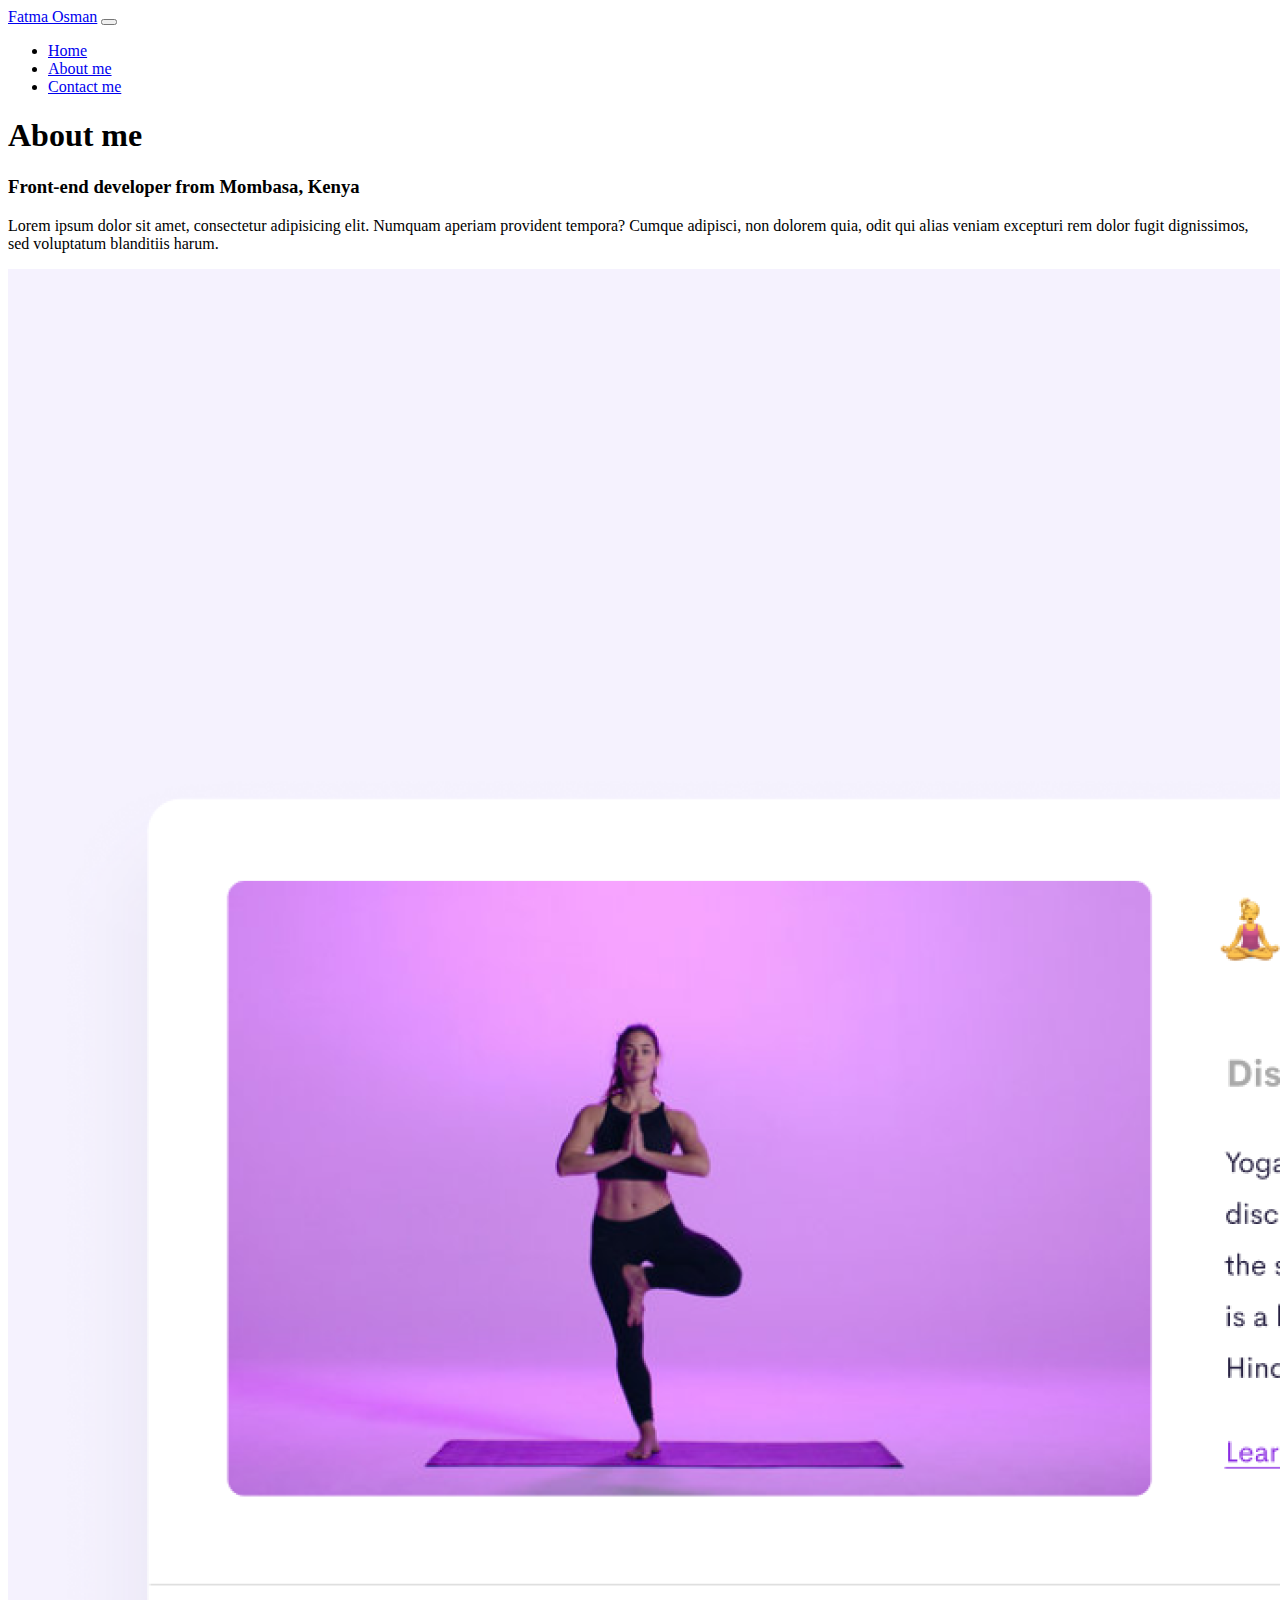
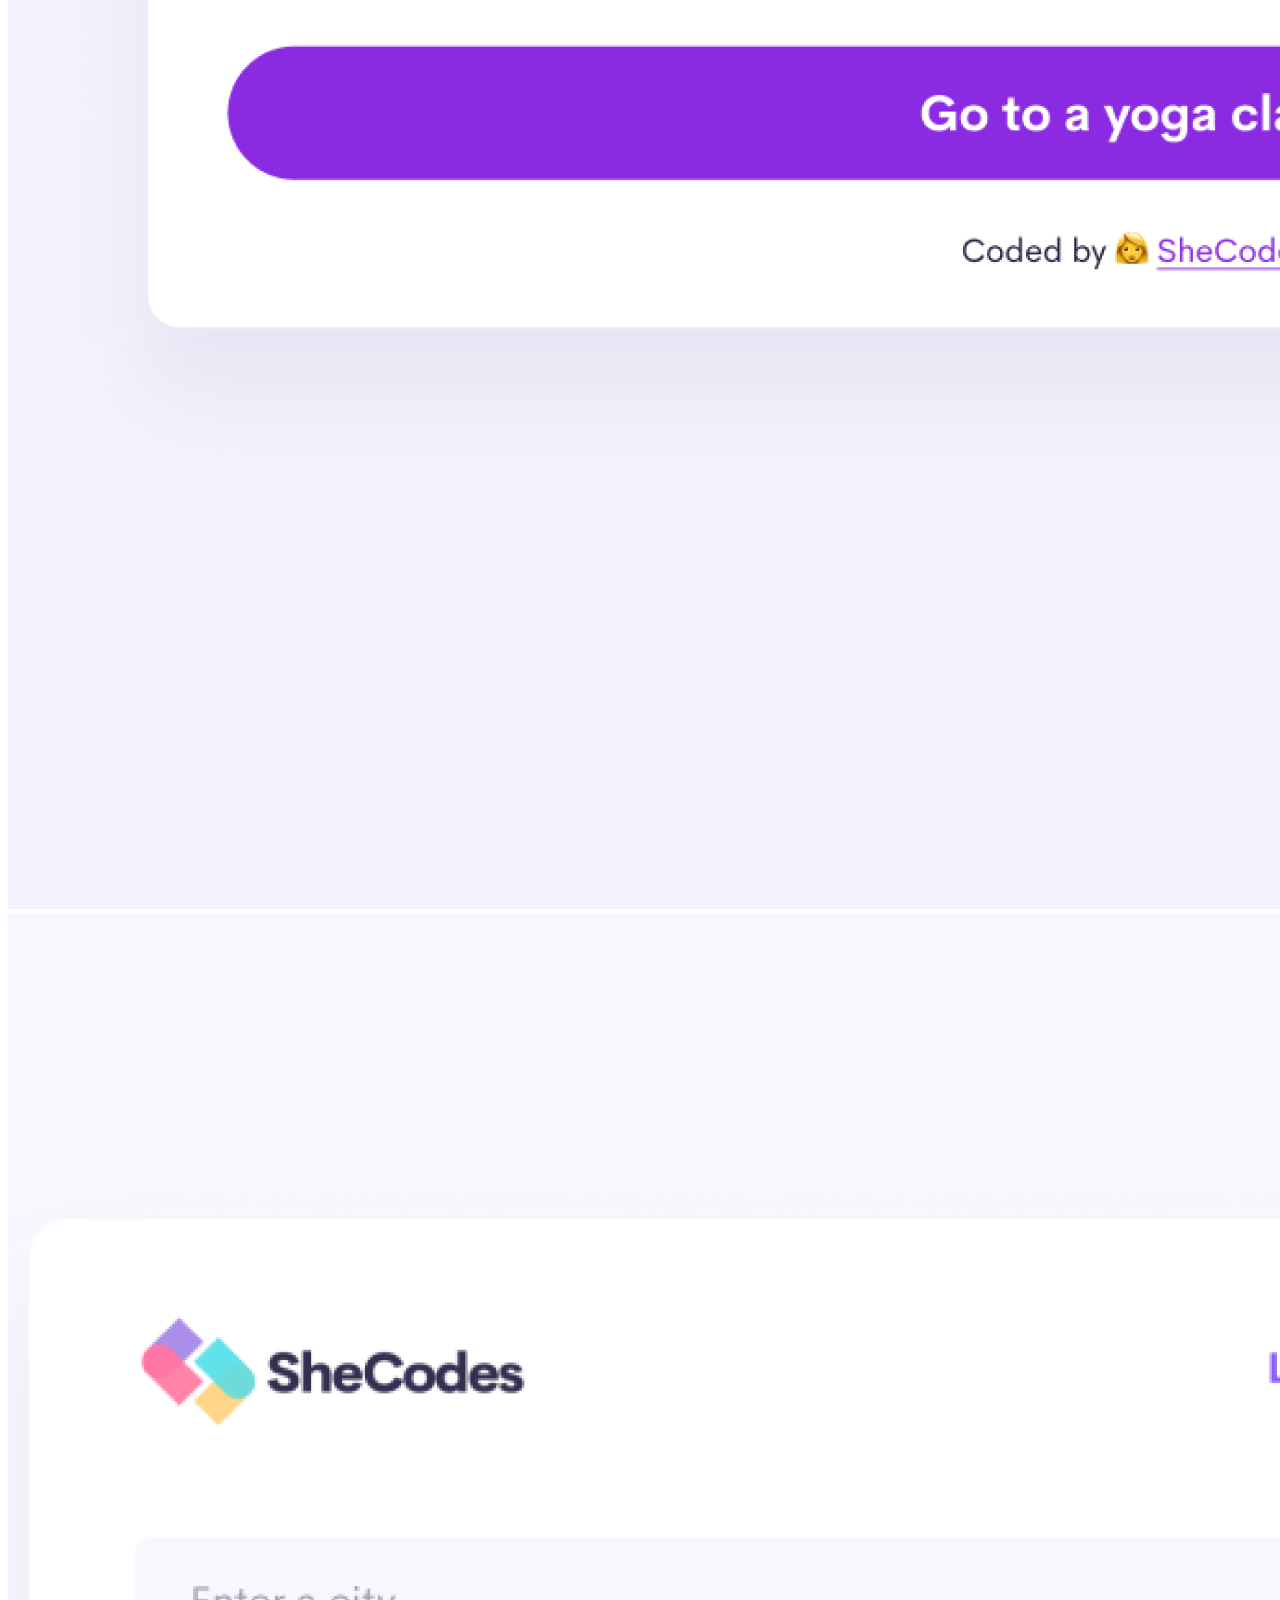
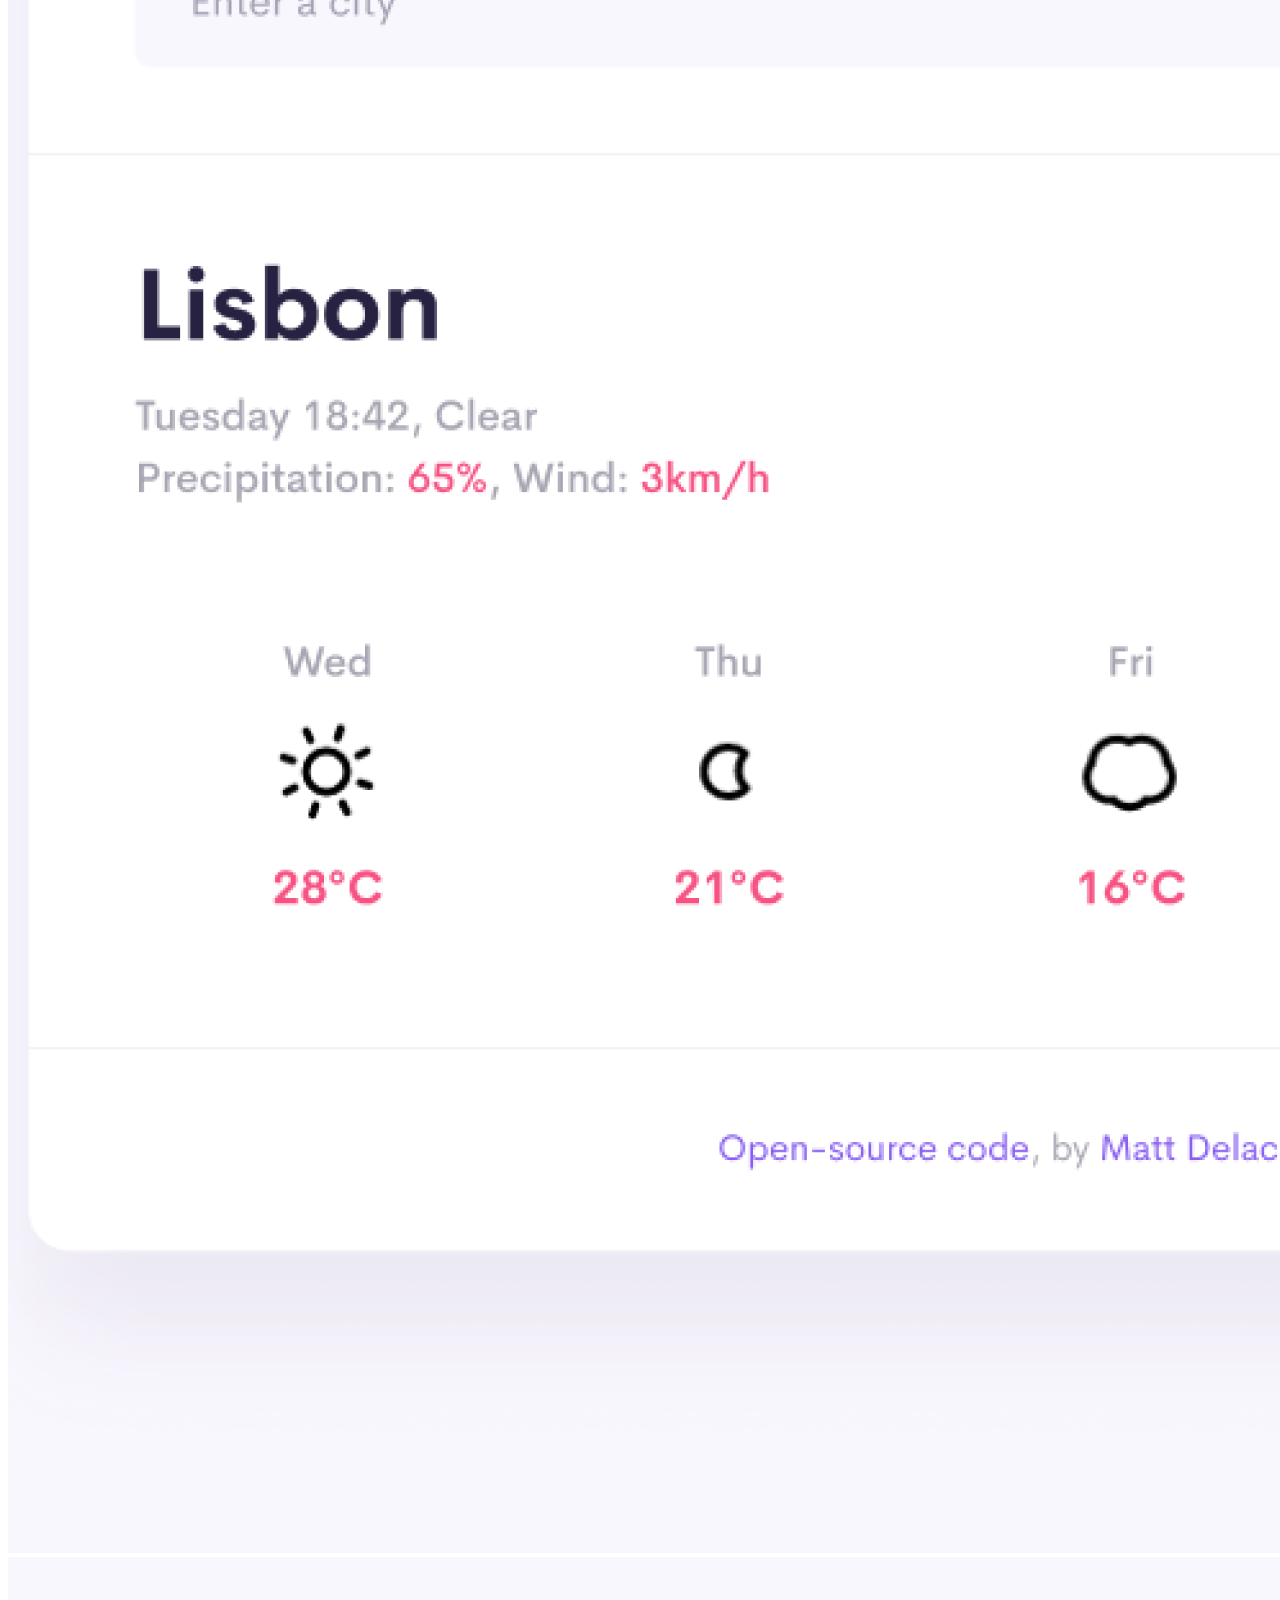
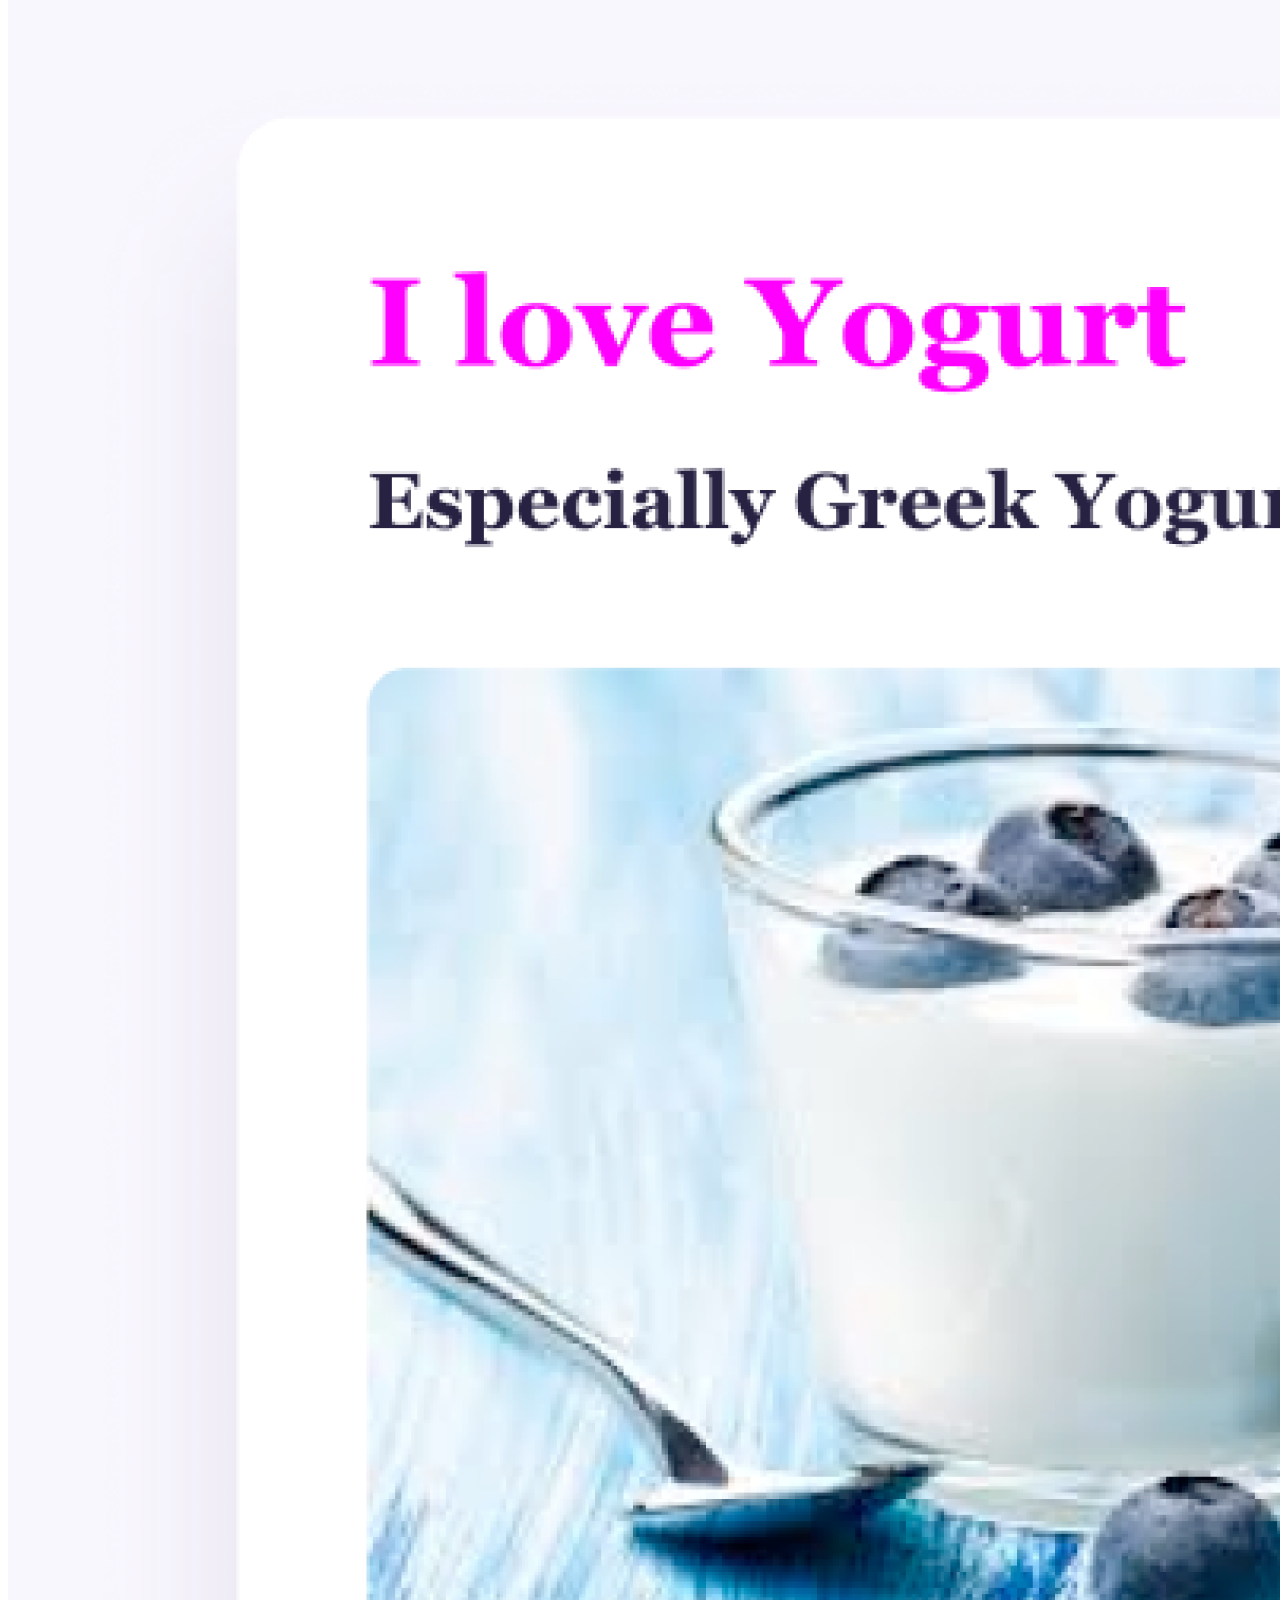
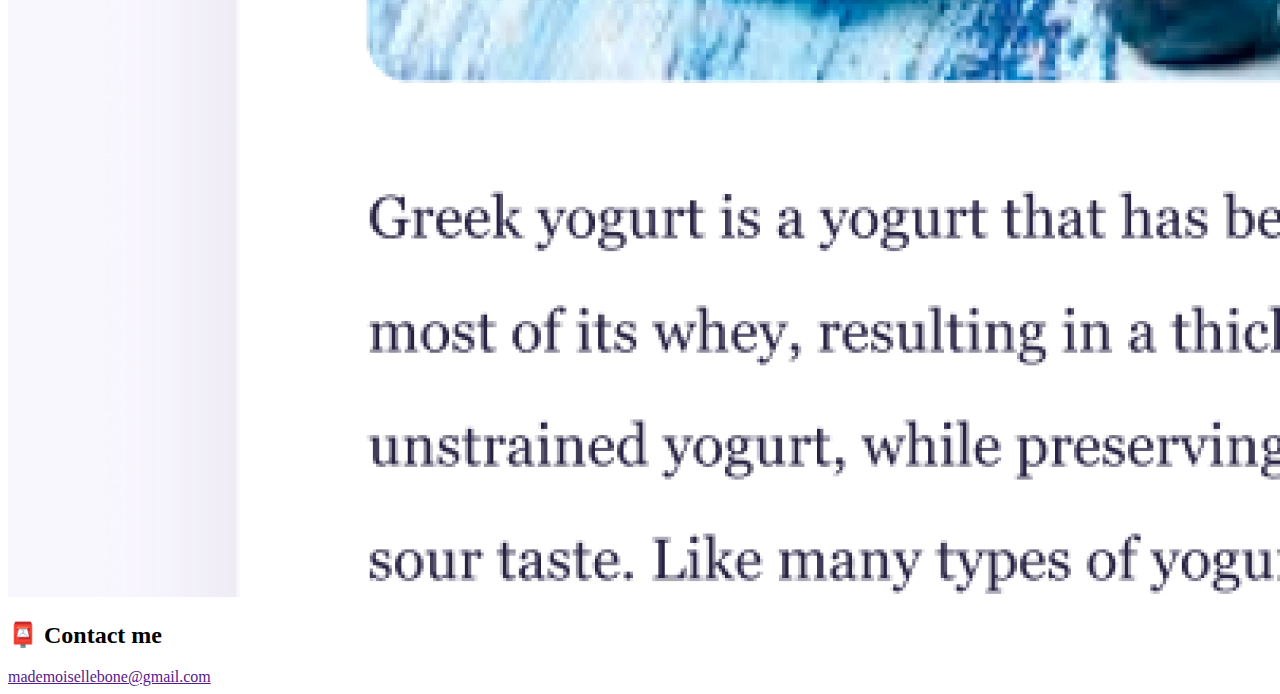
==== about.html @ 296fa0d9 "hosting it on netlify" ====
<!DOCTYPE html>
<html lang="en">
  <head>
    <meta charset="UTF-8" />
    <meta http-equiv="X-UA-Compatible" content="IE=edge" />
    <meta name="viewport" content="width=device-width, initial-scale=1.0" />
    <link
      href="https://cdn.jsdelivr.net/npm/bootstrap@5.0.0-beta2/dist/css/bootstrap.min.css"
      rel="stylesheet"
      integrity="sha384-BmbxuPwQa2lc/FVzBcNJ7UAyJxM6wuqIj61tLrc4wSX0szH/Ev+nYRRuWlolflfl"
      crossorigin="anonymous"
    />
    <script
      src="https://cdn.jsdelivr.net/npm/bootstrap@5.0.0-beta2/dist/js/bootstrap.bundle.min.js"
      integrity="sha384-b5kHyXgcpbZJO/tY9Ul7kGkf1S0CWuKcCD38l8YkeH8z8QjE0GmW1gYU5S9FOnJ0"
      crossorigin="anonymous"
    ></script>
    <link rel="stylesheet" href="style.css" />
    <title>About Fatma Osman</title>
  </head>
  <body>
    <nav class="navbar navbar-expand-lg navbar-light bg-light fixed-top">
      <div class="container">
        <a class="navbar-brand" href="index.html">Fatma Osman</a>
        <button
          class="navbar-toggler"
          type="button"
          data-bs-toggle="collapse"
          data-bs-target="#navbarNav"
          aria-controls="navbarNav"
          aria-expanded="false"
          aria-label="Toggle navigation"
        >
          <span class="navbar-toggler-icon"></span>
        </button>
        <div class="collapse navbar-collapse" id="navbarNav">
          <ul class="navbar-nav">
            <li class="nav-item">
              <a class="nav-link" aria-current="page" href="index.html">Home</a>
            </li>
            <li class="nav-item">
              <a class="nav-link active" href="about.html">About me</a>
            </li>
            <li class="nav-item">
              <a class="nav-link" href="about.html#contact">Contact me</a>
            </li>
          </ul>
        </div>
      </div>
    </nav>
    <h1 class="text-center">About me</h1>
    <h3 class="text-center">Front-end developer from Mombasa, Kenya</h3>
    <div class="about-paragraphs text-center">
      <p>
        Lorem ipsum dolor sit amet, consectetur adipisicing elit. Numquam
        aperiam provident tempora? Cumque adipisci, non dolorem quia, odit qui
        alias veniam excepturi rem dolor fugit dignissimos, sed voluptatum
        blanditiis harum.
      </p>
    </div>
    <div class="container">
      <div class="row">
        <div class="col-sm-4">
          <img src="images/yoga.png" class="img-fluid p-2 shadow rounded" />
        </div>
        <div class="col-sm-4">
          <img src="images/weather.png" class="img-fluid p-2 shadow rounded" />
        </div>
        <div class="col-sm-4">
          <img src="images/yoghurt.png" class="img-fluid p-2 shadow rounded" />
        </div>
      </div>
    </div>
    <div id="contact" class="mt-5">
      <h2 class="text-center">📮 Contact me</h2>
      <a href="" class="email-link text-center">mademoisellebone@gmail.com</a>
        
      </a>
    </div>
  </body>
</html>
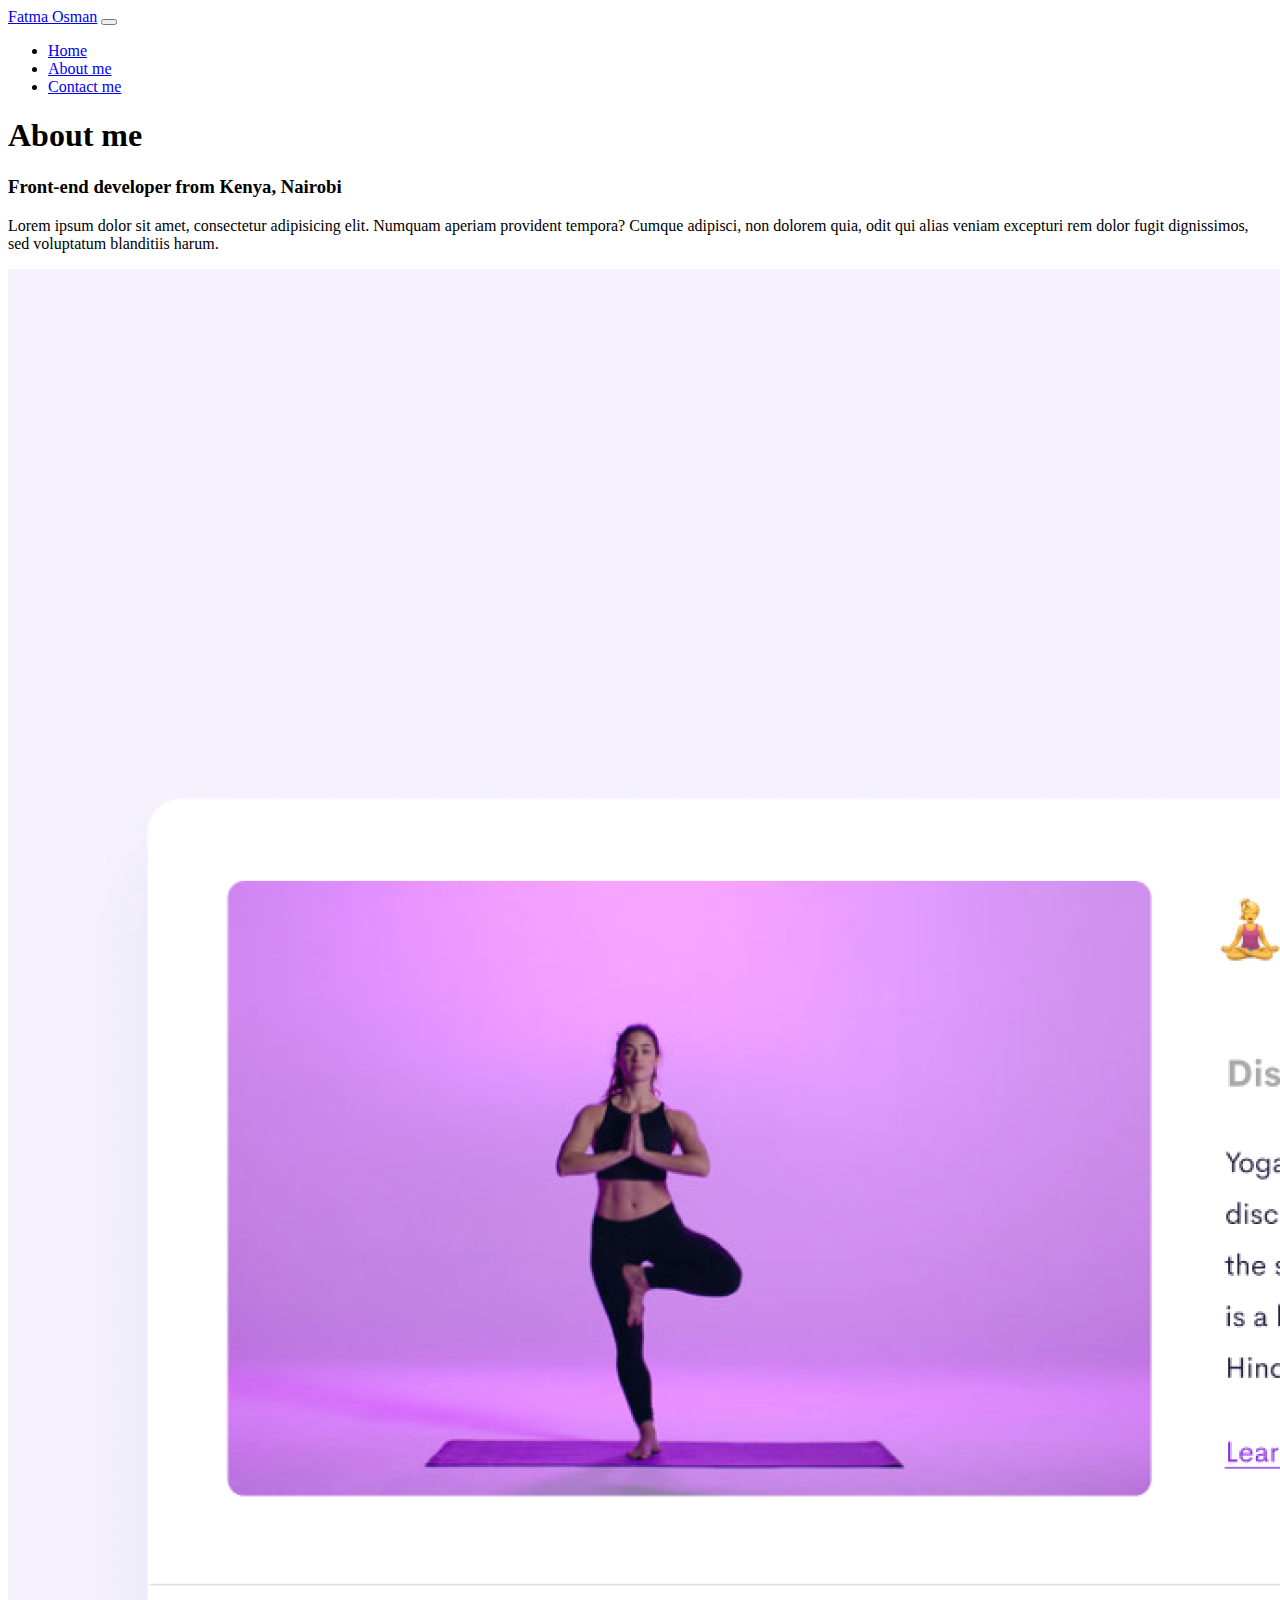
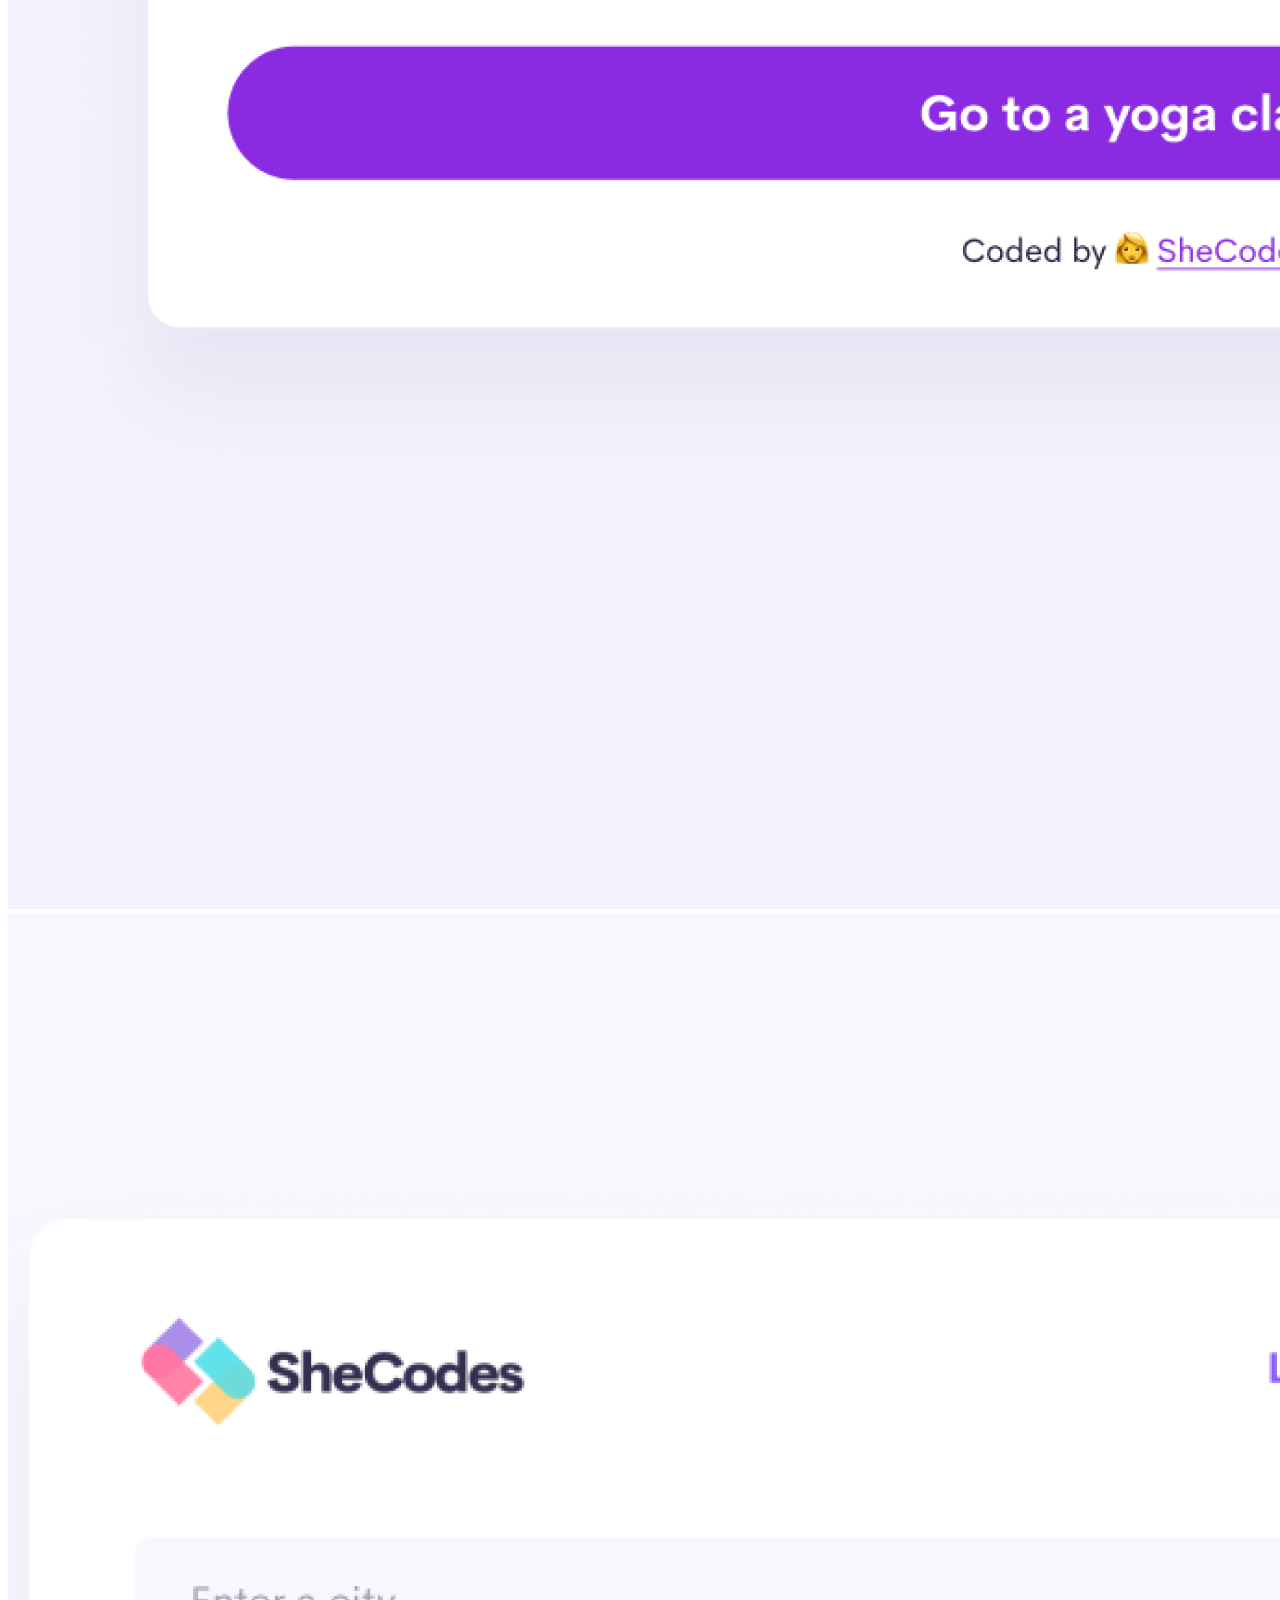
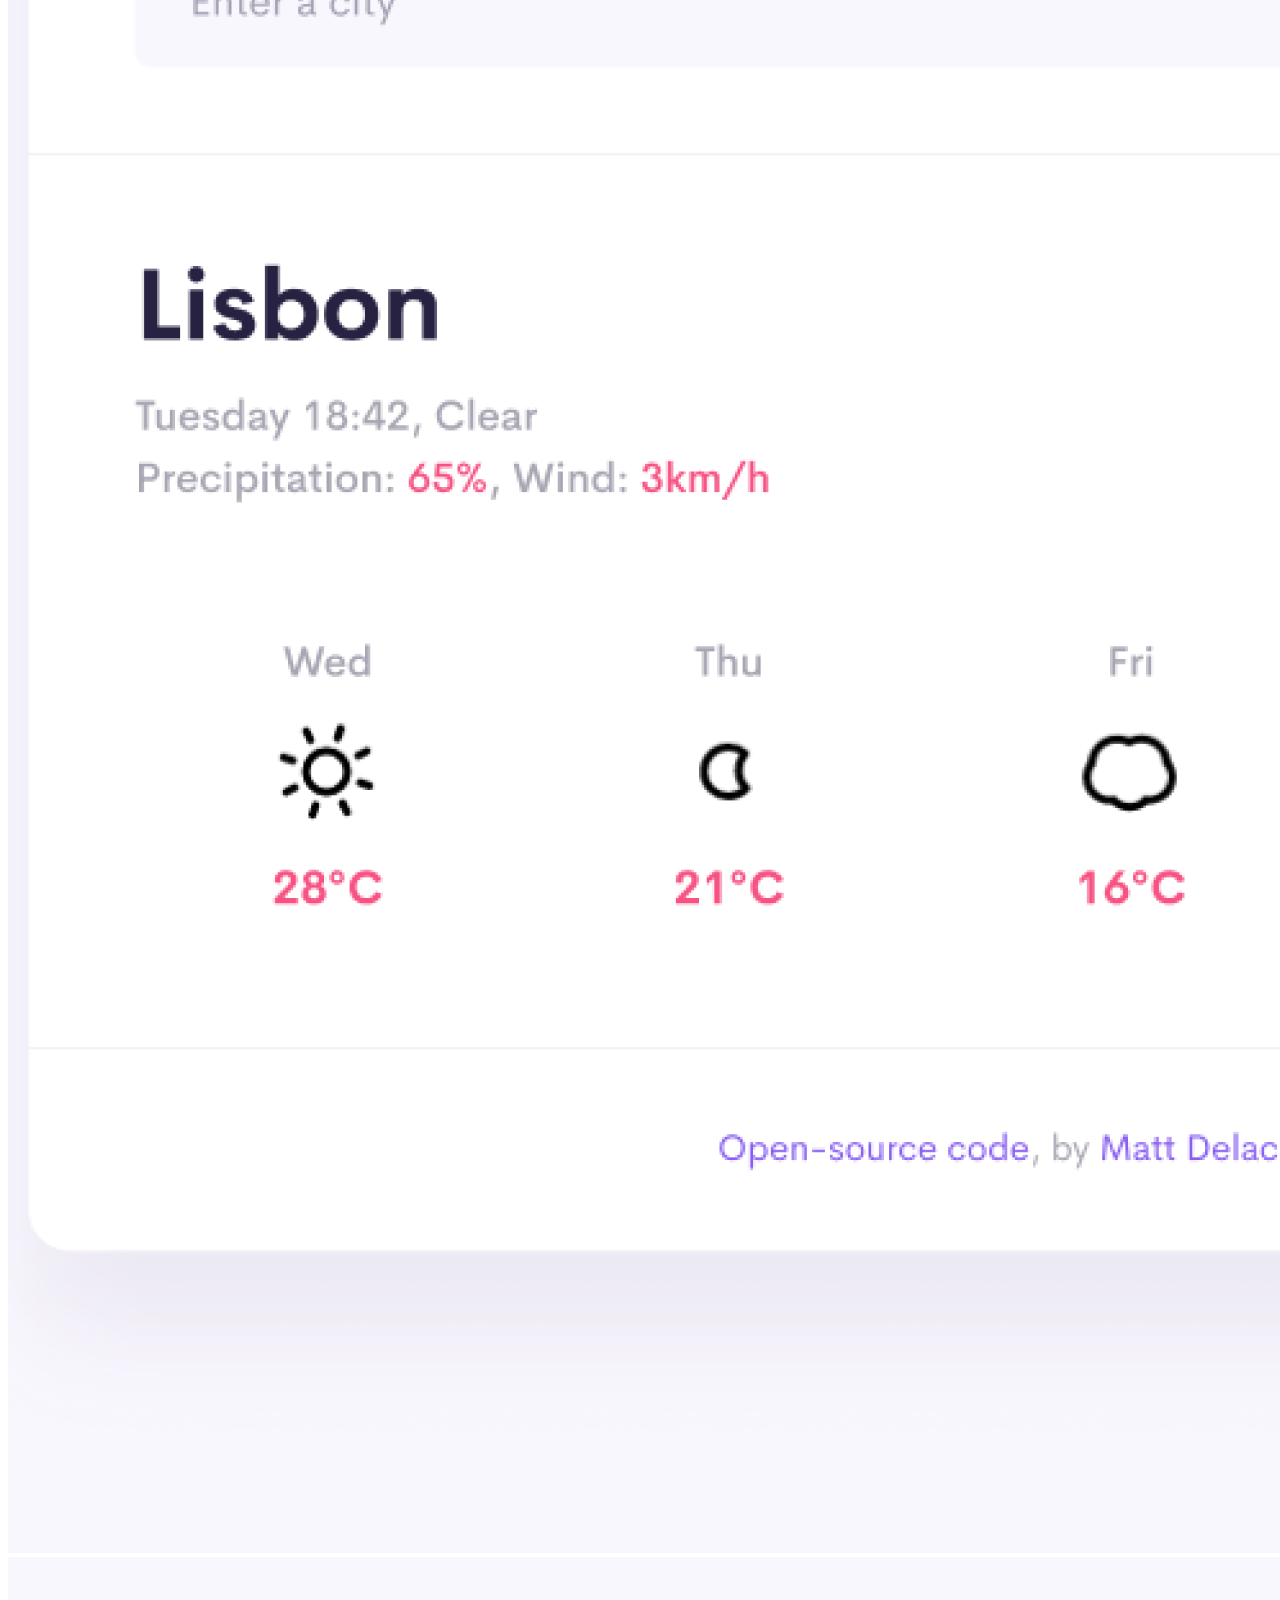
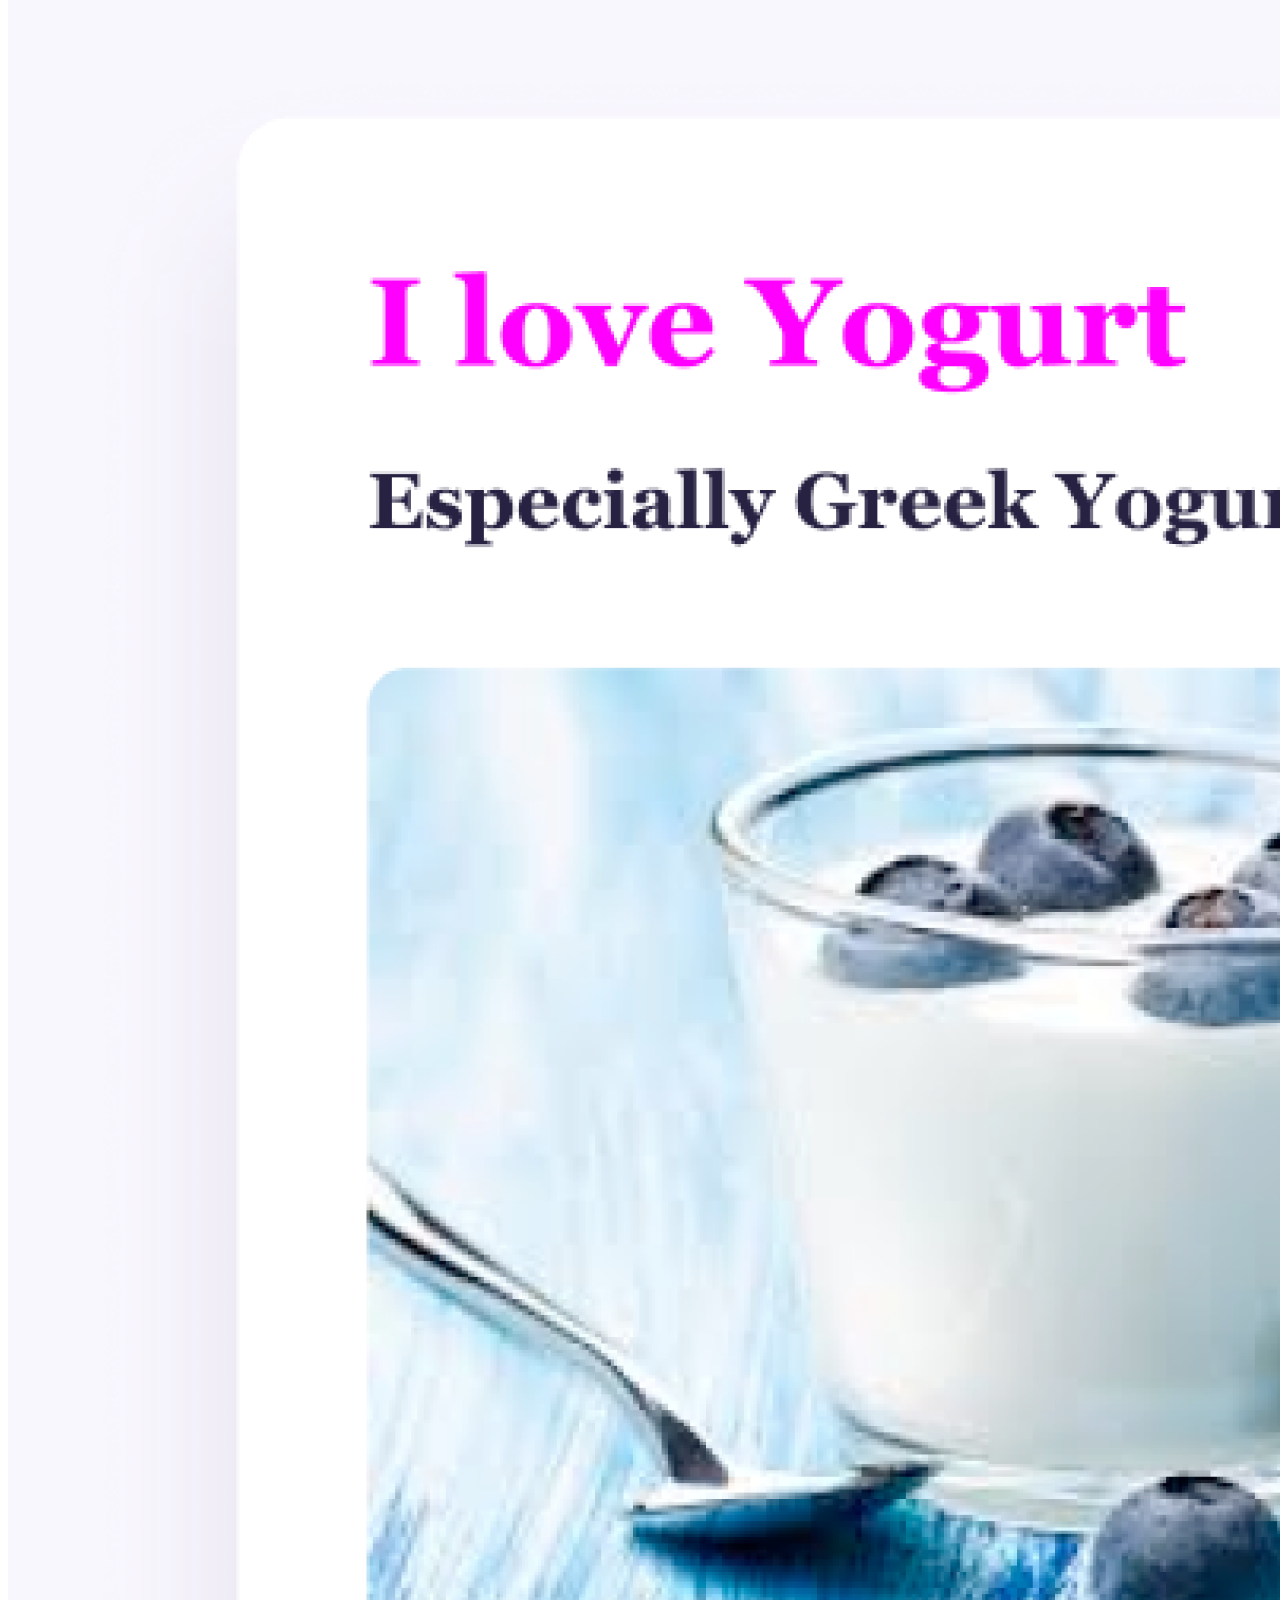
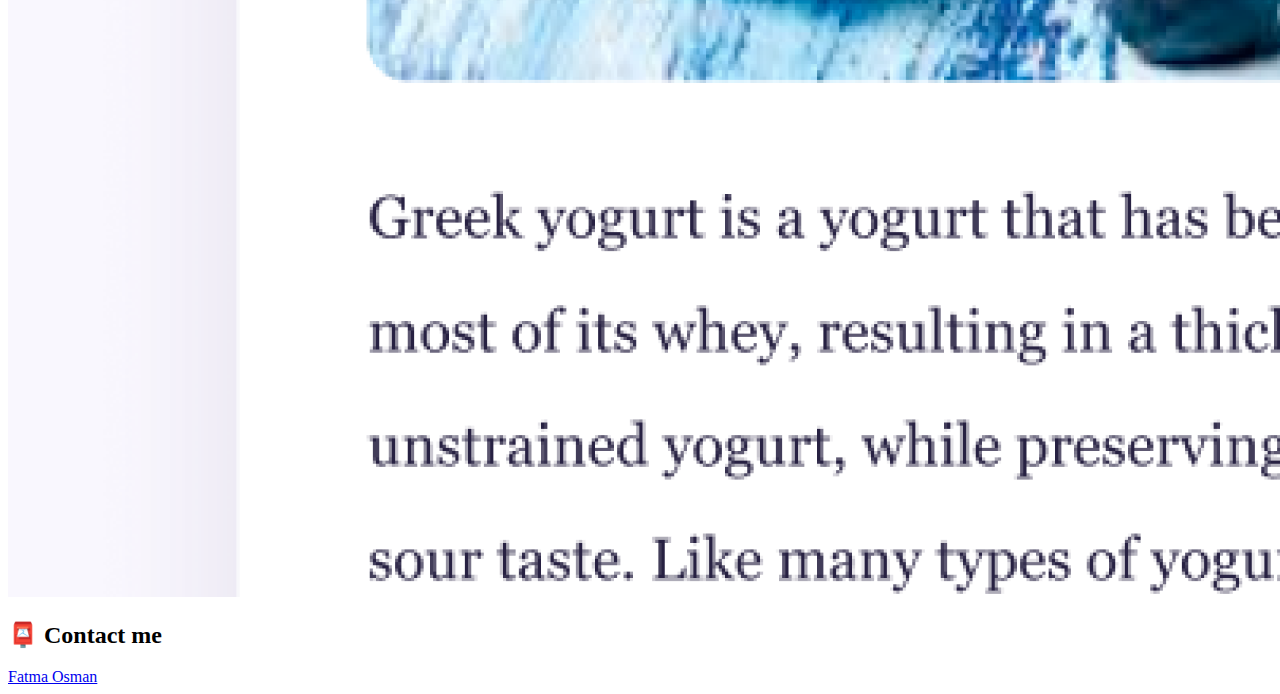
==== commit fefa0e52: "corrections" ====
--- a/about.html
+++ b/about.html
@@ -15,13 +15,17 @@
       integrity="sha384-b5kHyXgcpbZJO/tY9Ul7kGkf1S0CWuKcCD38l8YkeH8z8QjE0GmW1gYU5S9FOnJ0"
       crossorigin="anonymous"
     ></script>
-    <link rel="stylesheet" href="style.css" />
-    <title>About Fatma Osman</title>
+    <link rel="stylesheet" href="/style.css" />
+    <title>About me - Fatma Osman</title>
+    <meta
+      name="description"
+      content="About Fatma Osman, a front-end developer based in Kenya"
+    />
   </head>
   <body>
     <nav class="navbar navbar-expand-lg navbar-light bg-light fixed-top">
       <div class="container">
-        <a class="navbar-brand" href="index.html">Fatma Osman</a>
+        <a class="navbar-brand" href="/" title="Homepage">Fatma Osman</a>
         <button
           class="navbar-toggler"
           type="button"
@@ -36,20 +40,32 @@
         <div class="collapse navbar-collapse" id="navbarNav">
           <ul class="navbar-nav">
             <li class="nav-item">
-              <a class="nav-link" aria-current="page" href="index.html">Home</a>
+              <a class="nav-link" aria-current="page" href="/" tilte="Homepage"
+                >Home</a
+              >
             </li>
             <li class="nav-item">
-              <a class="nav-link active" href="about.html">About me</a>
+              <a
+                class="nav-link active"
+                href="/about.html"
+                title="About Fatma Osman"
+                >About me</a
+              >
             </li>
             <li class="nav-item">
-              <a class="nav-link" href="about.html#contact">Contact me</a>
+              <a
+                class="nav-link"
+                href="/about.html#contact"
+                title="Contact Fatma Osman"
+                >Contact me</a
+              >
             </li>
           </ul>
         </div>
       </div>
     </nav>
     <h1 class="text-center">About me</h1>
-    <h3 class="text-center">Front-end developer from Mombasa, Kenya</h3>
+    <h3 class="text-center">Front-end developer from Kenya, Nairobi</h3>
     <div class="about-paragraphs text-center">
       <p>
         Lorem ipsum dolor sit amet, consectetur adipisicing elit. Numquam
@@ -61,21 +77,31 @@
     <div class="container">
       <div class="row">
         <div class="col-sm-4">
-          <img src="images/yoga.png" class="img-fluid p-2 shadow rounded" />
+          <img
+            src="/images/yoga.png"
+            class="img-fluid p-2 mb-4 shadow rounded"
+            alt="Yoga project"
+          />
         </div>
         <div class="col-sm-4">
-          <img src="images/weather.png" class="img-fluid p-2 shadow rounded" />
+          <img
+            src="/images/weather.png"
+            class="img-fluid p-2 mb-4 shadow rounded"
+            alt="Weather project"
+          />
         </div>
         <div class="col-sm-4">
-          <img src="images/yoghurt.png" class="img-fluid p-2 shadow rounded" />
+          <img
+            src="/images/yoghurt.png"
+            class="img-fluid p-2 mb-4 shadow rounded"
+            alt="Yogurt project"
+          />
         </div>
       </div>
     </div>
     <div id="contact" class="mt-5">
       <h2 class="text-center">📮 Contact me</h2>
-      <a href="" class="email-link text-center">mademoisellebone@gmail.com</a>
-        
-      </a>
+      <a href="mademoisellebone@gmail@gmail.com" class="email-link"> Fatma Osman </a>
     </div>
   </body>
-</html>
+</html>